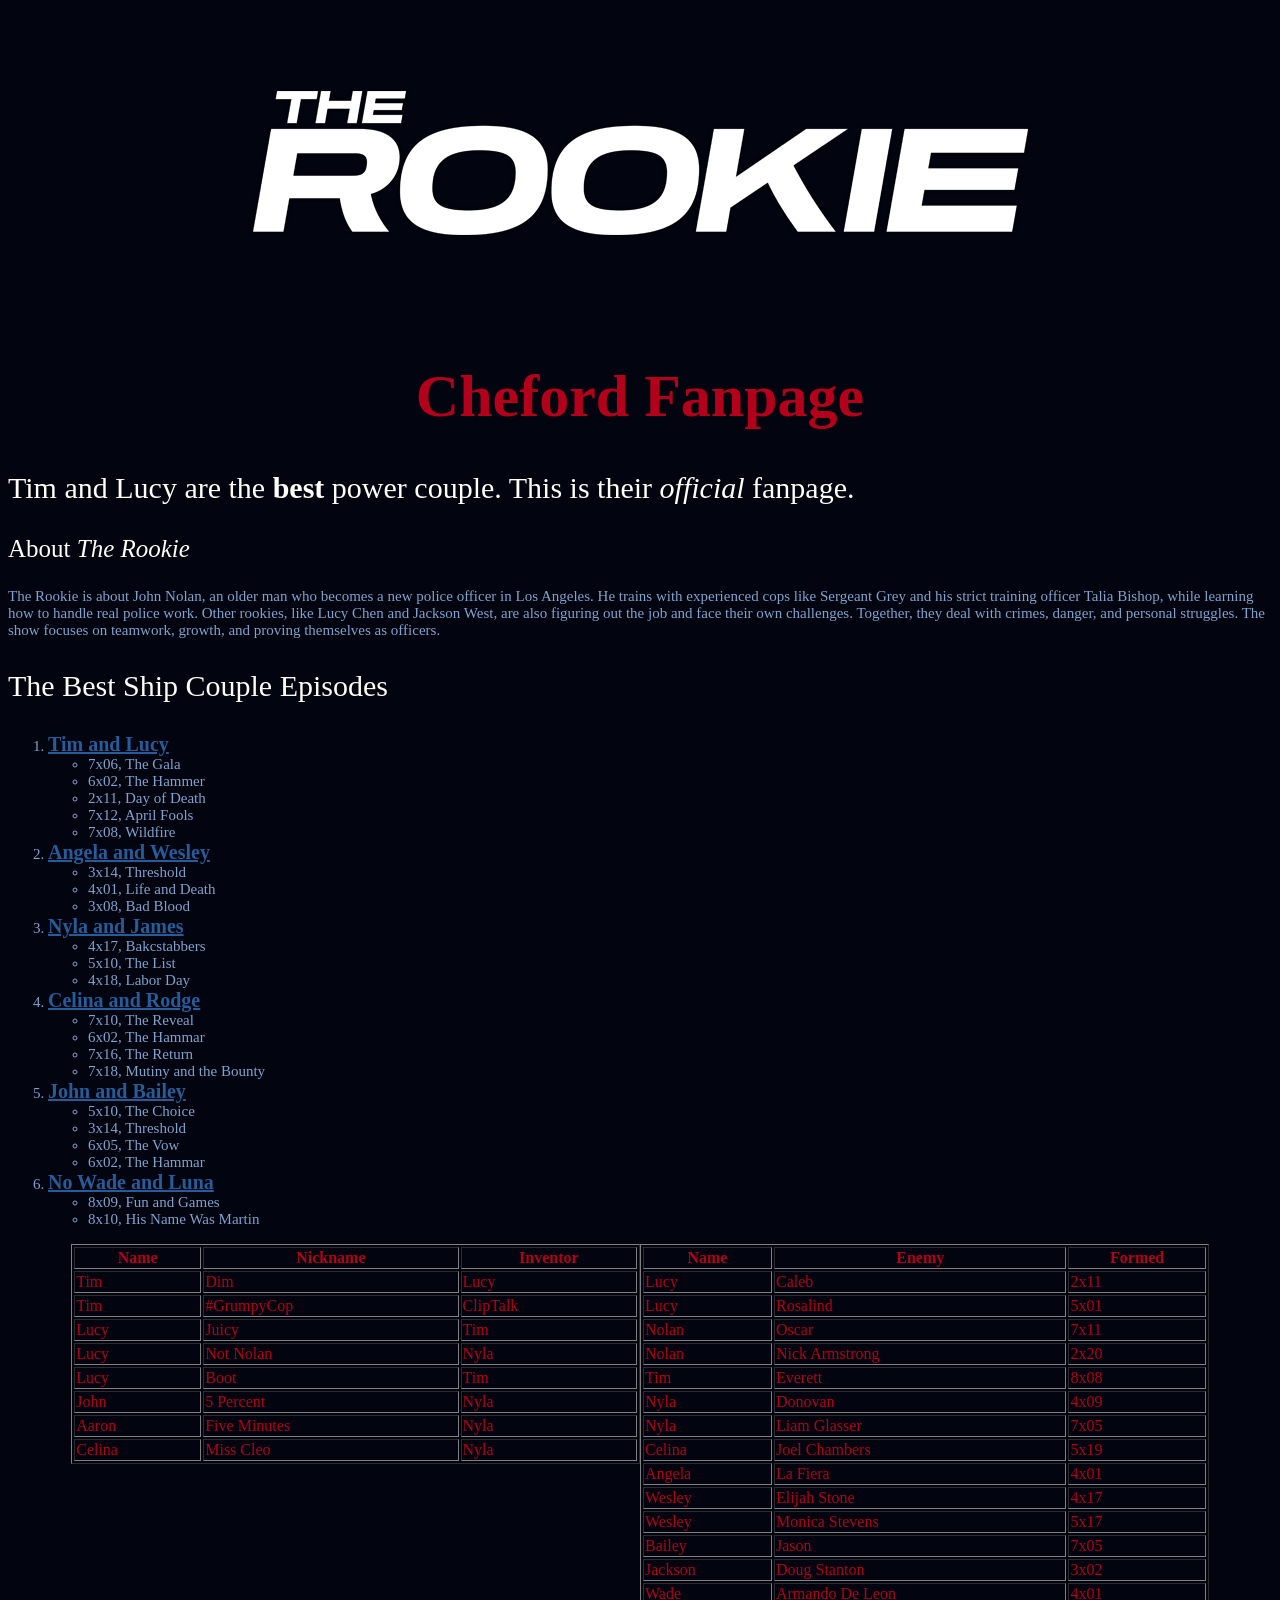
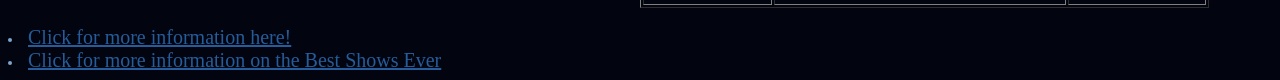
==== index.html @ f942d40c "Add files via upload" ====
<!DOCTYPE html>
<html>

<head>
    <center><img src ="TheRookieImage1.png" alt="The Rookie"/></center>
	<title>Chenford Fanpage</title>
	<link href="style.css" type="text/css" rel="stylesheet"/>
</head>
<body>
	<h1><center>Cheford Fanpage</center></h1>


	<p> Tim and Lucy are the <b>best</b> power couple. This is their <i>official</i> fanpage.</p>


	<p class="about"> About <i>The Rookie</i></p>

	<p class= "content"> The Rookie is about John Nolan, an older man who becomes a new police officer in Los Angeles. He trains with experienced cops like Sergeant Grey and his strict training officer Talia Bishop, while learning how to handle real police work. Other rookies, like Lucy Chen and Jackson West, are also figuring out the job and face their own challenges. Together, they deal with crimes, danger, and personal struggles. The show focuses on teamwork, growth, and proving themselves as officers.</p>

<p> The Best Ship Couple Episodes</p>
	<ol>
		<li><a href="timandlucy.html"><b>Tim and Lucy</b></a></li>
		<ul>
			<li>7x06, The Gala</li>
			<li>6x02, The Hammer</li>
			<li>2x11, Day of Death</li>
			<li>7x12, April Fools</li>
			<li>7x08, Wildfire</li>
		</ul>

		<li><a href="angelaandwesley.html"><b>Angela and Wesley</b></a></li>
		<ul>
			<li>3x14, Threshold</li>
			<li>4x01, Life and Death </li>
			<li>3x08, Bad Blood</li>
		</ul>

		<li><a href="nylaandjames.html"><b>Nyla and James</b></a></li>
		<ul>
			<li>4x17, Bakcstabbers</li>
			<li>5x10, The List</li>
			<li>4x18, Labor Day</li>

		</ul>

		<li><a href="celinaandrodge.html"><b>Celina and Rodge</b></a></li>

		<ul>
		<li>7x10, The Reveal</li>	
		<li>6x02, The Hammar</li>
		<li>7x16, The Return</li>
		<li>7x18, Mutiny and the Bounty</li>

		</ul>
		<li><a href="johnandbailey.html"><b>John and Bailey</b></a></li>

		<ul>
			<li>5x10, The Choice </li>
			<li>3x14, Threshold</li>
			<li>6x05, The Vow</li>
			<li>6x02, The Hammar</li>


		</ul>
		<li><a href="wadeandluna.html"><b>No Wade and Luna</b></a></li>

		<ul>

			<li>8x09, Fun and Games</li>
			<li>8x10, His Name Was Martin</li>

		</ul>
	</ol>



<div style="display:flex; align-items:flex-start; justify-content:center;">

<table border="1" style="float:left; width:45%;">
        
<tr>
    <th>Name</th>
    <th>Nickname</th>
    <th>Inventor</th>
</tr>

<tr>
    <td>Tim</td>
    <td>Dim</td>
    <td>Lucy</td>
</tr>

<tr>
    <td>Tim</td>
    <td>#GrumpyCop</td>
    <td>ClipTalk</td>
</tr>

<tr>
    <td>Lucy</td>
    <td>Juicy</td>
    <td>Tim</td>
</tr>

<tr>
    <td>Lucy</td>
    <td>Not Nolan</td>
    <td>Nyla</td>
</tr>

<tr>
    <td>Lucy</td>
    <td>Boot</td>
    <td>Tim</td>    

</tr>

<tr>
    <td>John</td>
    <td>5 Percent</td>
    <td>Nyla</td>
</tr>

<tr>
    <td>Aaron</td>
    <td>Five Minutes</td>
    <td>Nyla</td>
</tr>

<tr>
    <td>Celina</td>
    <td>Miss Cleo</td>
    <td>Nyla</td>
</tr>
</table>

<table border="1" style="float:right; width:45%;">
    <tr>
        <th> Name </th>
        <th> Enemy </th>
        <th> Formed </th>
    </tr>

    <tr>
        <td> Lucy </td>
        <td> Caleb </td>
        <td> 2x11 </td>
    </tr>

    <tr>
        <td> Lucy </td>
        <td> Rosalind </td>
        <td> 5x01 </td>
    </tr>

    <tr>

        <td> Nolan </td>
        <td> Oscar </td>
        <td> 7x11 </td>
    </tr>

<tr>
        <td> Nolan </td>
        <td> Nick Armstrong </td>
        <td> 2x20 </td>
    </tr>


    <tr>
        <td> Tim </td>
        <td> Everett </td>
        <td> 8x08 </td>
    </tr>



    <tr>
        <td> Nyla </td>
        <td> Donovan</td>
        <td> 4x09 </td>
    </tr>



    <tr>
        <td> Nyla </td>
        <td> Liam Glasser </td>
        <td> 7x05 </td>
    </tr>


    <tr>
        <td> Celina </td>
        <td> Joel Chambers </td>
        <td> 5x19 </td>
    </tr>



    <tr>
        <td> Angela </td>
        <td> La Fiera </td>
        <td> 4x01 </td>
    </tr>


    <tr> 
        <td> Wesley </td>
        <td> Elijah Stone </td>
        <td> 4x17 </td>
    </tr>

    <tr>
        <td> Wesley </td>
        <td> Monica Stevens </td>
        <td> 5x17 </td>
    </tr>

    <tr>
        <td> Bailey </td>
        <td> Jason </td>
        <td> 7x05 </td>
    </tr>

    <tr>
        <td> Jackson </td>
        <td> Doug Stanton </td>
        <td> 3x02 </td>
    </tr>


    <tr>
        <td> Wade </td>
        <td> Armando De Leon </td>
        <td> 4x01 </td>
    </tr>
</table>

</div>
</center>


<div style="clear: both;"></div>


<br>

<li> <a href="https://www.imdb.com/find/?q=the%20rookie&ref_=hm_nv_srb_sm"> Click for more information here! </a></li>
<li> <a href="ile:///Users/s2026/Desktop/Maeve%20H%20folder/Index.htm"> Click for more information on the Best Shows Ever</li>

</body>
</html>
---- style.css ----
body{
	background-color:#02040F;
}

h1 {
	color:#B3001B;
	font-size: 60px;
	font-family: Impact;
}

p {
	color:#FFFDF7;
	font-size: 30px;
	font-family: Impact;
}

.about {
	color:#FFFDF7 ;
	font-size: 25px;
	font-family: Impact;
}

.content {
	color:#7EA3CC;
	font-size: 15px ;
	font-family: Impact;
}
a {
	color:#255C99;
	font-size: 20px;
	font-family: Impact;
}

li {
	color:#7EA3CC;
	font-size: 15px;
	font-family: Impact;
}

tr {
	color:#B3001B;
	font-family: Impact;
}
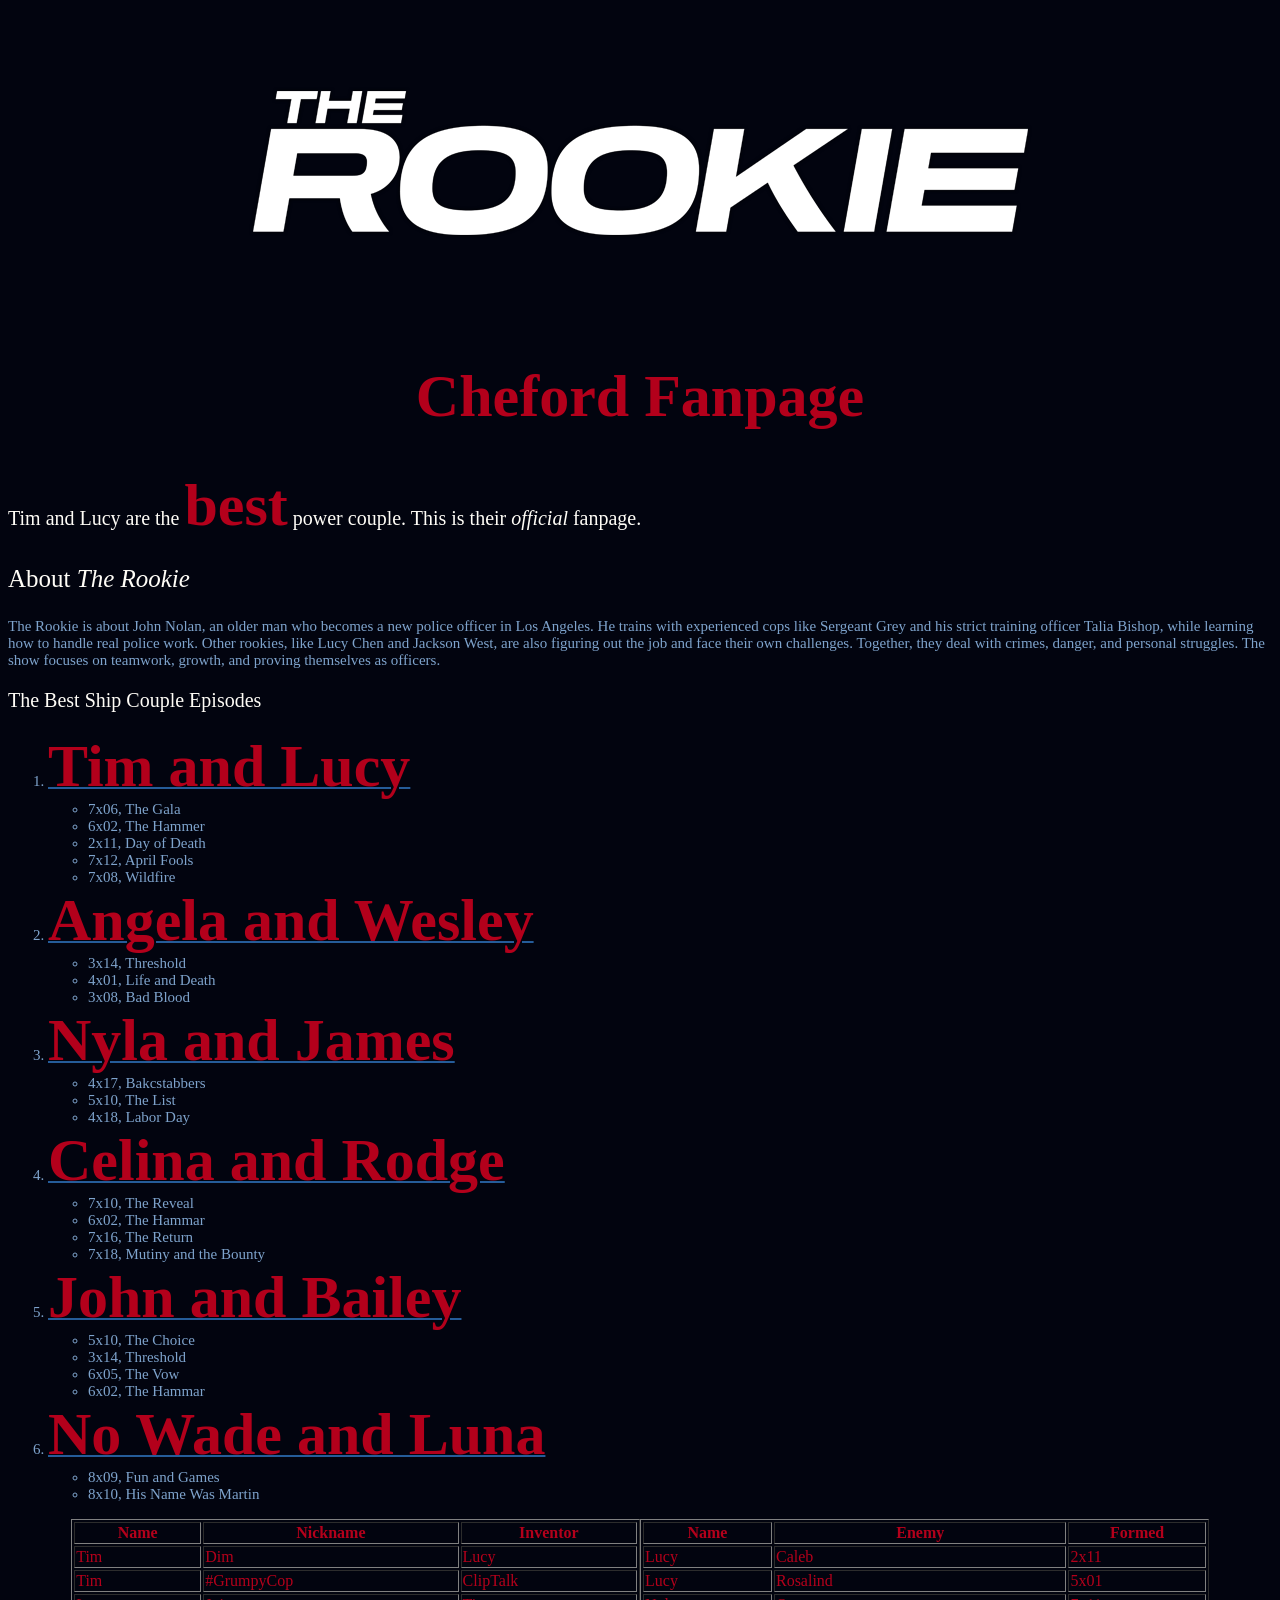
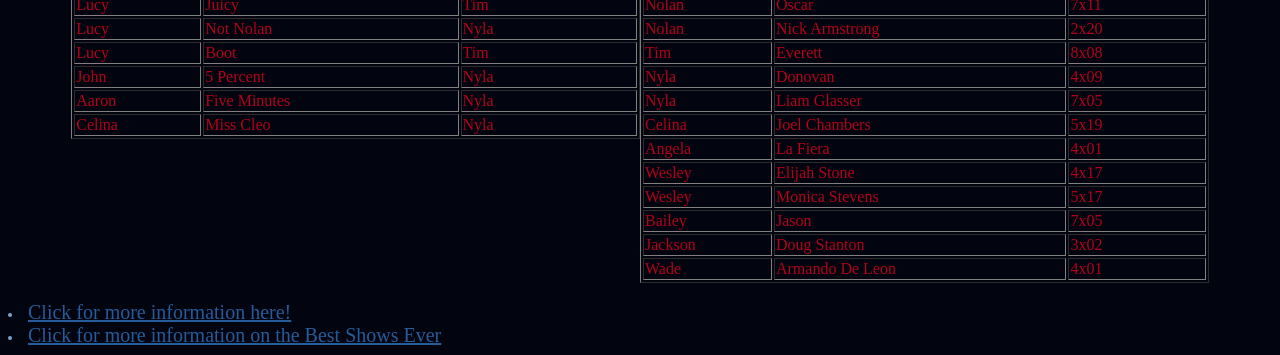
==== commit 8d430076: "Add files via upload" ====
--- a/index.html
+++ b/index.html
@@ -2,11 +2,12 @@
 <html>
 
 <head>
-    <center><img src ="TheRookieImage1.png" alt="The Rookie"/></center>
+    
 	<title>Chenford Fanpage</title>
 	<link href="style.css" type="text/css" rel="stylesheet"/>
 </head>
 <body>
+    <center><img src ="TheRookieImage1.png" alt="The Rookie"/></center>
 	<h1><center>Cheford Fanpage</center></h1>
 
 
--- a/style.css
+++ b/style.css
@@ -40,4 +40,26 @@
 tr {
 	color:#B3001B;
 	font-family: Impact;
+}
+
+body{
+	background-color:#02040F;
+}
+
+h1 {
+	color:#B3001B;
+	font-size: 60px;
+	font-family: Impact;
+}
+
+p {
+	color:#FFFDF7;
+	font-size: 20px;
+	font-family: Impact;
+}
+
+b{
+	color:#B3001B;
+	font-size: 60px;
+	font-family: Impact;
 }
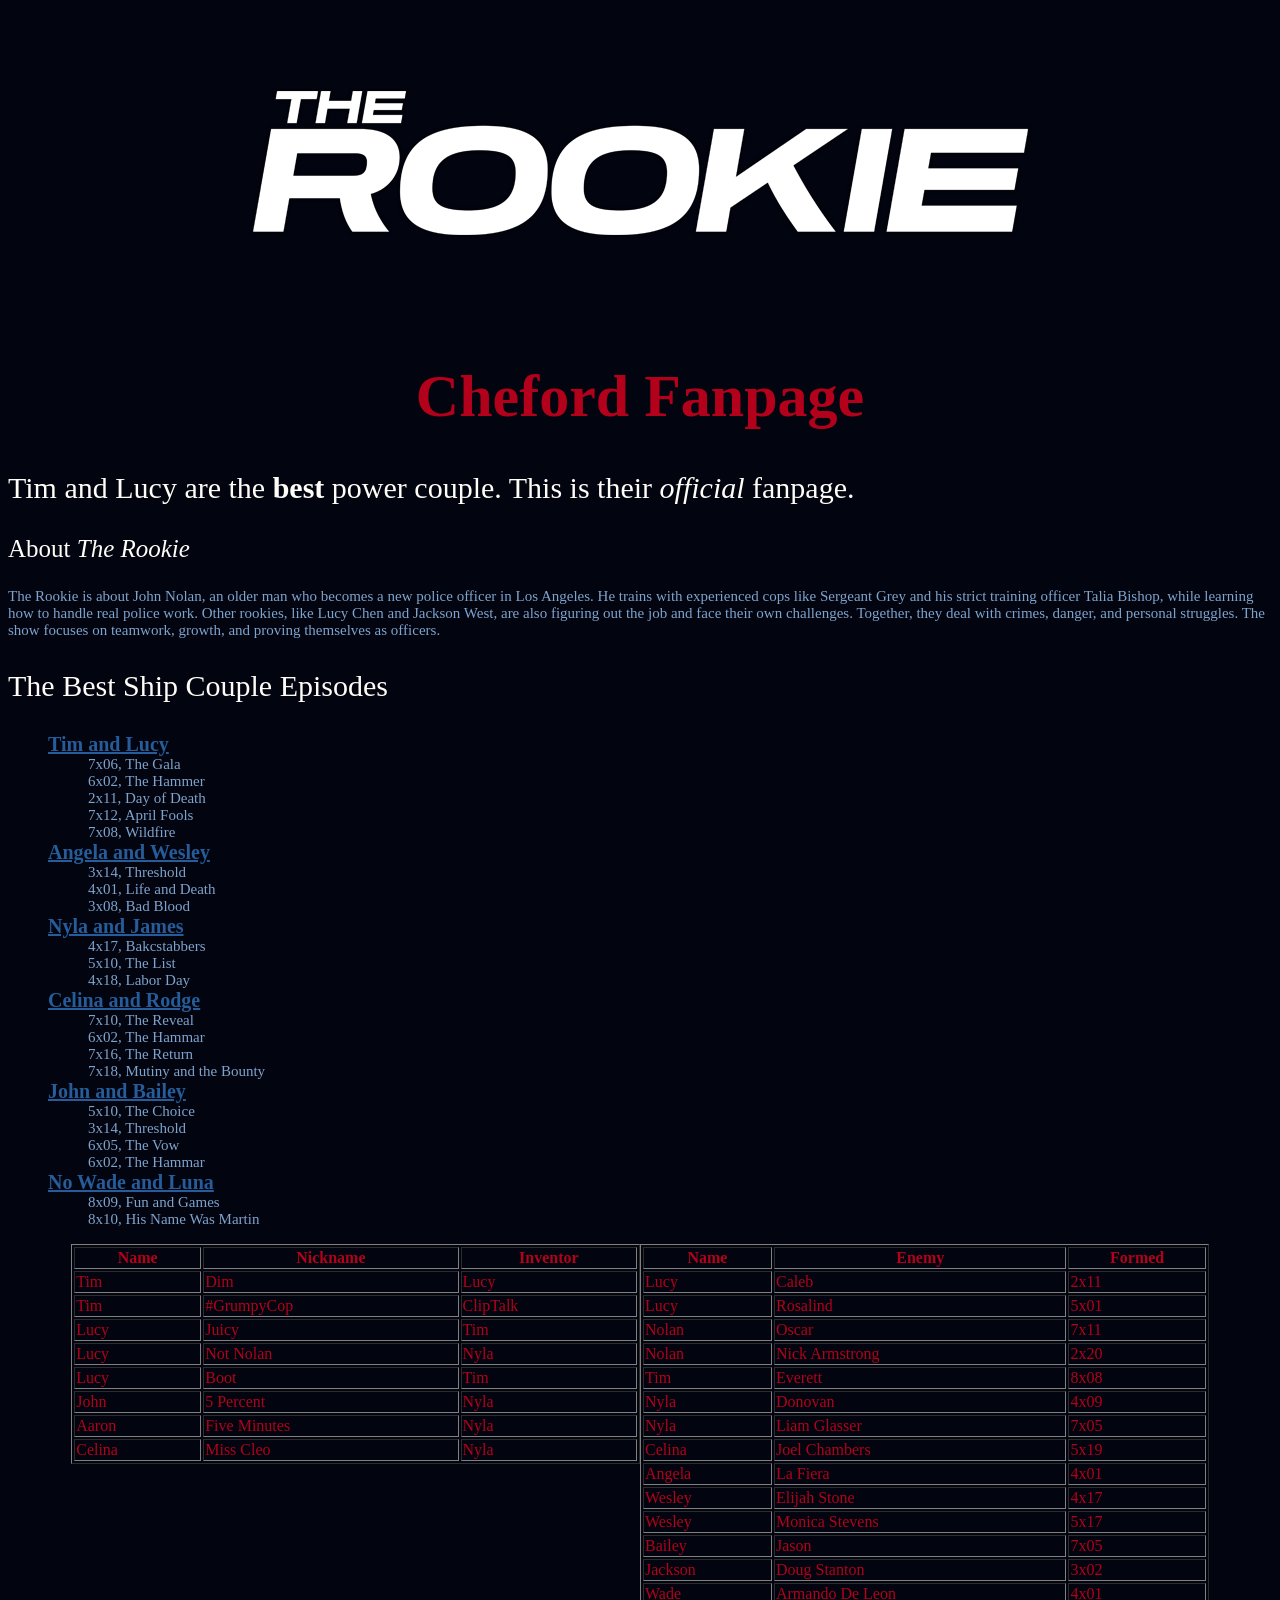
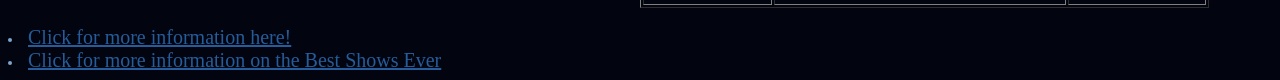
==== commit beaa56bb: "Add files via upload" ====
--- a/index.html
+++ b/index.html
@@ -8,7 +8,7 @@
 </head>
 <body>
     <center><img src ="TheRookieImage1.png" alt="The Rookie"/></center>
-	<h1><center>Cheford Fanpage</center></h1>
+	<center><h1>Cheford Fanpage</h1></center>
 
 
 	<p> Tim and Lucy are the <b>best</b> power couple. This is their <i>official</i> fanpage.</p>
--- a/style.css
+++ b/style.css
@@ -12,6 +12,15 @@
 	color:#FFFDF7;
 	font-size: 30px;
 	font-family: Impact;
+}
+
+li {
+	color:#7EA3CC;
+	font-family: Impact;
+	font-size: 15px;
+}
+ol, ul{
+	list-style: none;
 }
 
 .about {
@@ -31,35 +40,11 @@
 	font-family: Impact;
 }
 
-li {
-	color:#7EA3CC;
-	font-size: 15px;
-	font-family: Impact;
-}
+
 
 tr {
 	color:#B3001B;
 	font-family: Impact;
+
 }
 
-body{
-	background-color:#02040F;
-}
-
-h1 {
-	color:#B3001B;
-	font-size: 60px;
-	font-family: Impact;
-}
-
-p {
-	color:#FFFDF7;
-	font-size: 20px;
-	font-family: Impact;
-}
-
-b{
-	color:#B3001B;
-	font-size: 60px;
-	font-family: Impact;
-}
